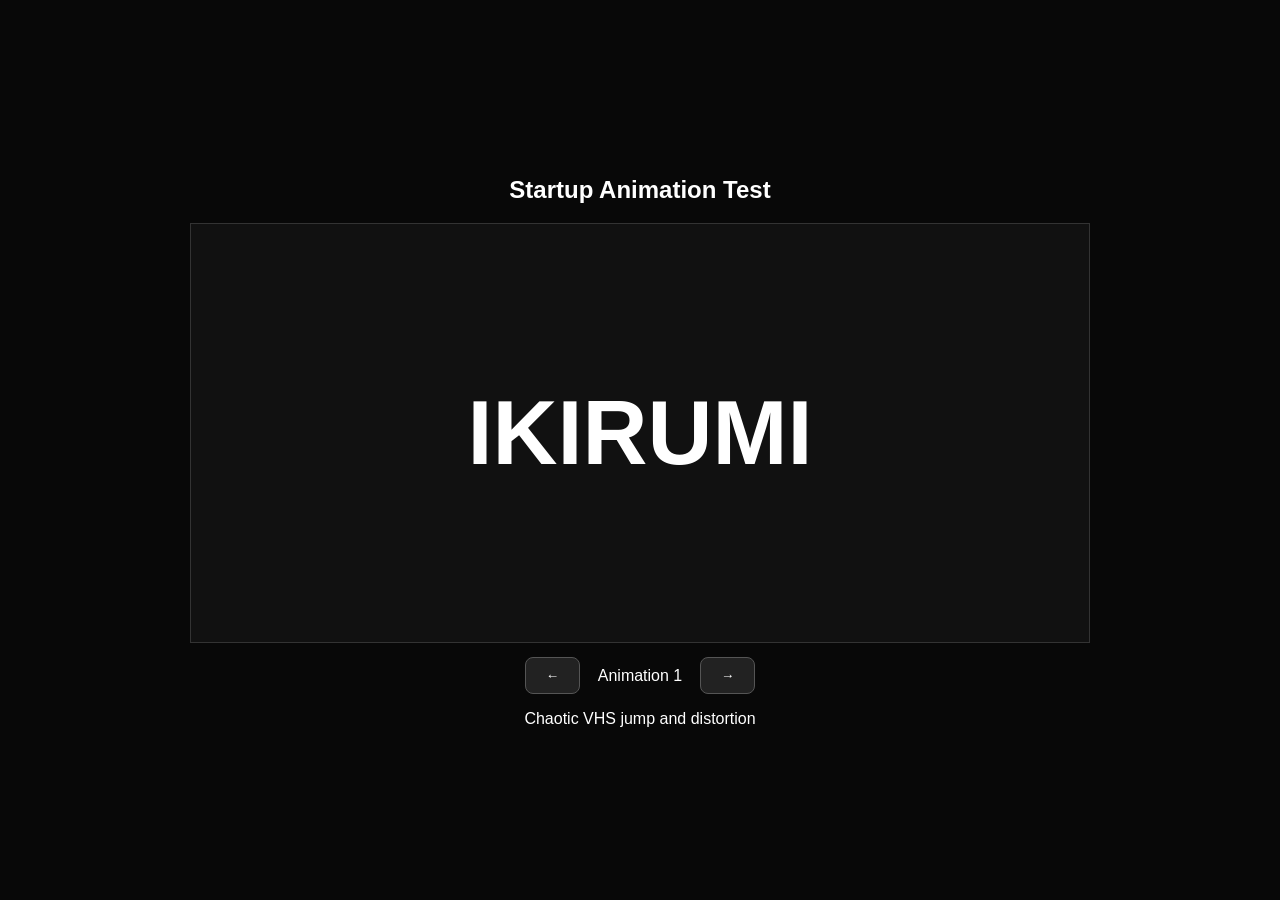
==== animations-test.html @ e7c3f4b5 "Add 3 startup animation test choices" ====
<!doctype html><html><head><meta charset="utf-8"><meta name="viewport" content="width=device-width,initial-scale=1"><title>Animation Test</title><style>*{box-sizing:border-box}body{margin:0;background:#080808;color:#fff;font-family:Arial,sans-serif;min-height:100vh;display:flex;align-items:center;justify-content:center}.wrap{width:min(900px,94vw);text-align:center}.stage{height:min(55vh,420px);min-height:260px;border:1px solid #333;background:#111;display:flex;align-items:center;justify-content:center;overflow:hidden;position:relative}.demo{font-size:clamp(30px,8vw,90px);font-weight:900}.controls{display:flex;gap:10px;justify-content:center;align-items:center;margin:14px}.controls button{background:#222;color:#fff;border:1px solid #555;border-radius:8px;padding:10px 20px;cursor:pointer}.num{min-width:100px}.a1{animation:a1 .8s steps(8) infinite}.a2{animation:a2 1.4s ease-in-out infinite}.a3{animation:a3 .65s steps(2) infinite}@keyframes a1{0%{transform:translate(-120px,80px) rotate(-8deg);filter:none}25%{transform:translate(100px,-70px) skewX(25deg);filter:blur(2px)}50%{transform:translate(-50px,-10px) scale(1.4);filter:contrast(3)}75%{transform:translate(130px,70px) skewX(-30deg);filter:blur(1px)}100%{transform:translate(0) rotate(0)}}@keyframes a2{0%,100%{transform:scale(.2) rotate(-20deg);opacity:0}30%{transform:scale(1.3) rotate(8deg);opacity:1}55%{transform:translate(-80px,20px) scale(.9);opacity:.7}80%{transform:translate(70px,-30px) scale(1.1);opacity:1}}@keyframes a3{0%{transform:translateX(-500px);filter:contrast(5)}20%{transform:translateX(180px) skewX(40deg)}40%{transform:translateX(-80px) scaleX(1.8)}60%{transform:translateX(300px) scaleX(.5)}80%{transform:translateX(-40px) scale(1.5);filter:invert(.2)}100%{transform:translateX(0);filter:none}}</style></head><body><main class="wrap"><h2>Startup Animation Test</h2><div class="stage"><div id="demo" class="demo a1">IKIRUMI</div></div><div class="controls"><button id="prev">←</button><div class="num" id="num">Animation 1</div><button id="next">→</button></div><p id="desc">Chaotic VHS jump and distortion</p></main><script>let n=1;const d=document.getElementById('demo'),num=document.getElementById('num'),desc=document.getElementById('desc');const ds=['Chaotic VHS jump and distortion','Rapid zoom, rotation and signal instability','Aggressive tracking glitch and displacement'];function show(){d.className='demo a'+n;num.textContent='Animation '+n;desc.textContent=ds[n-1]}document.getElementById('next').onclick=()=>{n=n%3+1;show()};document.getElementById('prev').onclick=()=>{n=n===1?3:n-1;show()};</script></body></html>
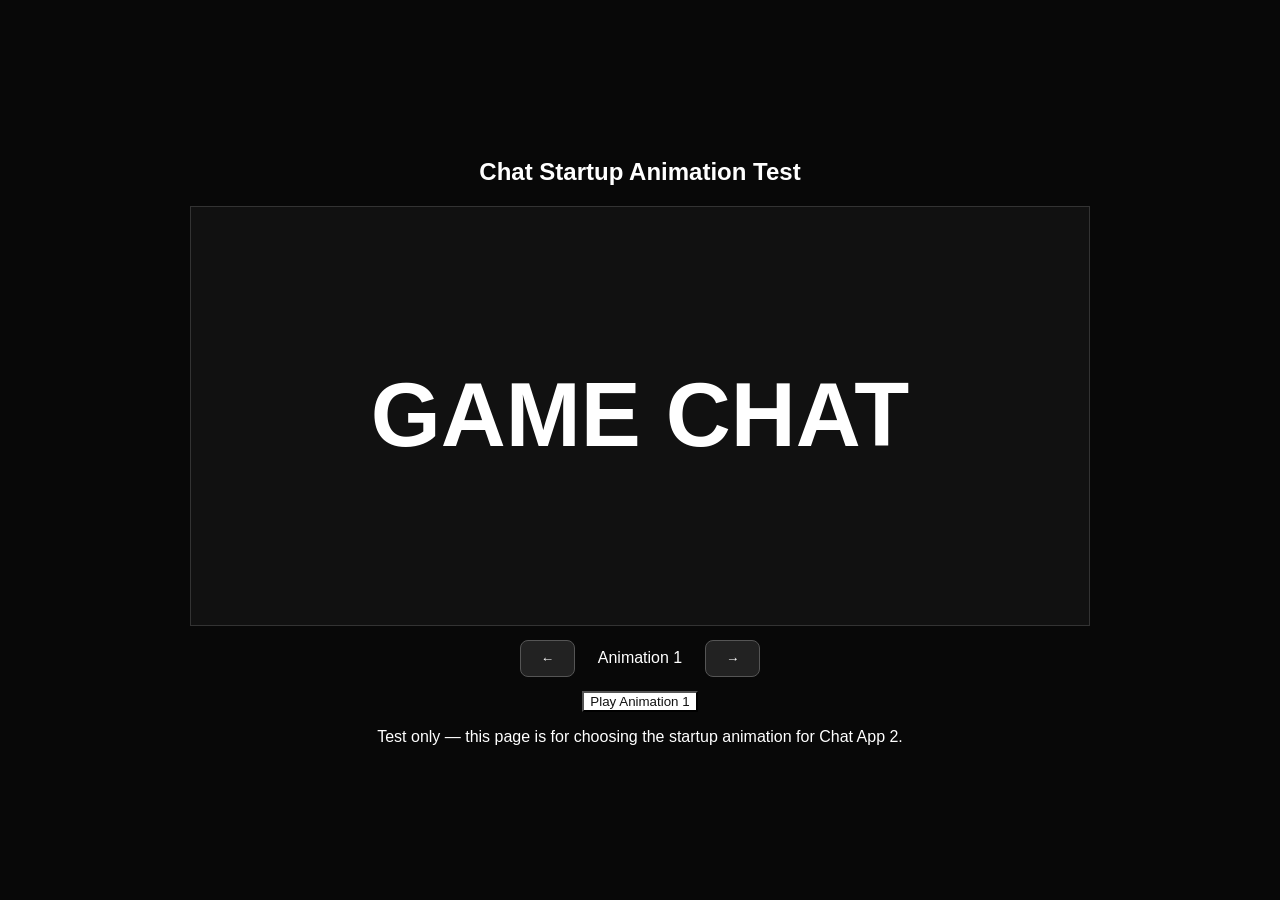
==== commit 20e7fab6: "Keep server site as startup animation test selector" ====
--- a/animations-test.html
+++ b/animations-test.html
@@ -1 +1 @@
-<!doctype html><html><head><meta charset="utf-8"><meta name="viewport" content="width=device-width,initial-scale=1"><title>Animation Test</title><style>*{box-sizing:border-box}body{margin:0;background:#080808;color:#fff;font-family:Arial,sans-serif;min-height:100vh;display:flex;align-items:center;justify-content:center}.wrap{width:min(900px,94vw);text-align:center}.stage{height:min(55vh,420px);min-height:260px;border:1px solid #333;background:#111;display:flex;align-items:center;justify-content:center;overflow:hidden;position:relative}.demo{font-size:clamp(30px,8vw,90px);font-weight:900}.controls{display:flex;gap:10px;justify-content:center;align-items:center;margin:14px}.controls button{background:#222;color:#fff;border:1px solid #555;border-radius:8px;padding:10px 20px;cursor:pointer}.num{min-width:100px}.a1{animation:a1 .8s steps(8) infinite}.a2{animation:a2 1.4s ease-in-out infinite}.a3{animation:a3 .65s steps(2) infinite}@keyframes a1{0%{transform:translate(-120px,80px) rotate(-8deg);filter:none}25%{transform:translate(100px,-70px) skewX(25deg);filter:blur(2px)}50%{transform:translate(-50px,-10px) scale(1.4);filter:contrast(3)}75%{transform:translate(130px,70px) skewX(-30deg);filter:blur(1px)}100%{transform:translate(0) rotate(0)}}@keyframes a2{0%,100%{transform:scale(.2) rotate(-20deg);opacity:0}30%{transform:scale(1.3) rotate(8deg);opacity:1}55%{transform:translate(-80px,20px) scale(.9);opacity:.7}80%{transform:translate(70px,-30px) scale(1.1);opacity:1}}@keyframes a3{0%{transform:translateX(-500px);filter:contrast(5)}20%{transform:translateX(180px) skewX(40deg)}40%{transform:translateX(-80px) scaleX(1.8)}60%{transform:translateX(300px) scaleX(.5)}80%{transform:translateX(-40px) scale(1.5);filter:invert(.2)}100%{transform:translateX(0);filter:none}}</style></head><body><main class="wrap"><h2>Startup Animation Test</h2><div class="stage"><div id="demo" class="demo a1">IKIRUMI</div></div><div class="controls"><button id="prev">←</button><div class="num" id="num">Animation 1</div><button id="next">→</button></div><p id="desc">Chaotic VHS jump and distortion</p></main><script>let n=1;const d=document.getElementById('demo'),num=document.getElementById('num'),desc=document.getElementById('desc');const ds=['Chaotic VHS jump and distortion','Rapid zoom, rotation and signal instability','Aggressive tracking glitch and displacement'];function show(){d.className='demo a'+n;num.textContent='Animation '+n;desc.textContent=ds[n-1]}document.getElementById('next').onclick=()=>{n=n%3+1;show()};document.getElementById('prev').onclick=()=>{n=n===1?3:n-1;show()};</script></body></html>+<!doctype html><html><head><meta charset="utf-8"><meta name="viewport" content="width=device-width,initial-scale=1"><title>Startup Animation Test</title><style>*{box-sizing:border-box}body{margin:0;background:#080808;color:#fff;font-family:Arial,sans-serif;min-height:100vh;display:flex;align-items:center;justify-content:center}.wrap{width:min(900px,94vw);text-align:center}.stage{height:min(55vh,420px);min-height:260px;border:1px solid #333;background:#111;display:flex;align-items:center;justify-content:center;overflow:hidden;position:relative}.demo{font-size:clamp(30px,8vw,90px);font-weight:900}.controls{display:flex;gap:10px;justify-content:center;align-items:center;margin:14px}.controls button{background:#222;color:#fff;border:1px solid #555;border-radius:8px;padding:10px 20px;cursor:pointer}.num{min-width:110px}.play{background:#fff!important;color:#111!important}.a1{animation:a1 .8s steps(8) infinite}.a2{animation:a2 1.4s ease-in-out infinite}.a3{animation:a3 .65s steps(2) infinite}@keyframes a1{0%{transform:translate(-120px,80px) rotate(-8deg);filter:none}25%{transform:translate(100px,-70px) skewX(25deg);filter:blur(2px)}50%{transform:translate(-50px,-10px) scale(1.4);filter:contrast(3)}75%{transform:translate(130px,70px) skewX(-30deg);filter:blur(1px)}100%{transform:translate(0) rotate(0)}}@keyframes a2{0%,100%{transform:scale(.2) rotate(-20deg);opacity:0}30%{transform:scale(1.3) rotate(8deg);opacity:1}55%{transform:translate(-80px,20px) scale(.9);opacity:.7}80%{transform:translate(70px,-30px) scale(1.1);opacity:1}}@keyframes a3{0%{transform:translateX(-500px);filter:contrast(5)}20%{transform:translateX(180px) skewX(40deg)}40%{transform:translateX(-80px) scaleX(1.8)}60%{transform:translateX(300px) scaleX(.5)}80%{transform:translateX(-40px) scale(1.5);filter:invert(.2)}100%{transform:translateX(0);filter:none}}</style></head><body><main class="wrap"><h2>Chat Startup Animation Test</h2><div class="stage"><div id="demo" class="demo a1">GAME CHAT</div></div><div class="controls"><button id="prev">←</button><div class="num" id="num">Animation 1</div><button id="next">→</button></div><button class="play" id="play">Play Animation 1</button><p id="desc">Test only — this page is for choosing the startup animation for Chat App 2.</p></main><script>let n=1;const d=document.getElementById('demo'),num=document.getElementById('num'),desc=document.getElementById('desc'),play=document.getElementById('play');const ds=['Chaotic VHS jumps, tearing and distortion','Rapid zoom, rotation and unstable signal movement','Aggressive VHS tracking and displacement'];function show(){d.className='demo a'+n;num.textContent='Animation '+n;play.textContent='Play Animation '+n;desc.textContent=ds[n-1]}function next(){n=n%3+1;show()}function prev(){n=n===1?3:n-1;show()}function replay(){d.classList.remove('a'+n);void d.offsetWidth;d.classList.add('a'+n)}document.getElementById('next').onclick=next;document.getElementById('prev').onclick=prev;play.onclick=replay;</script></body></html>
